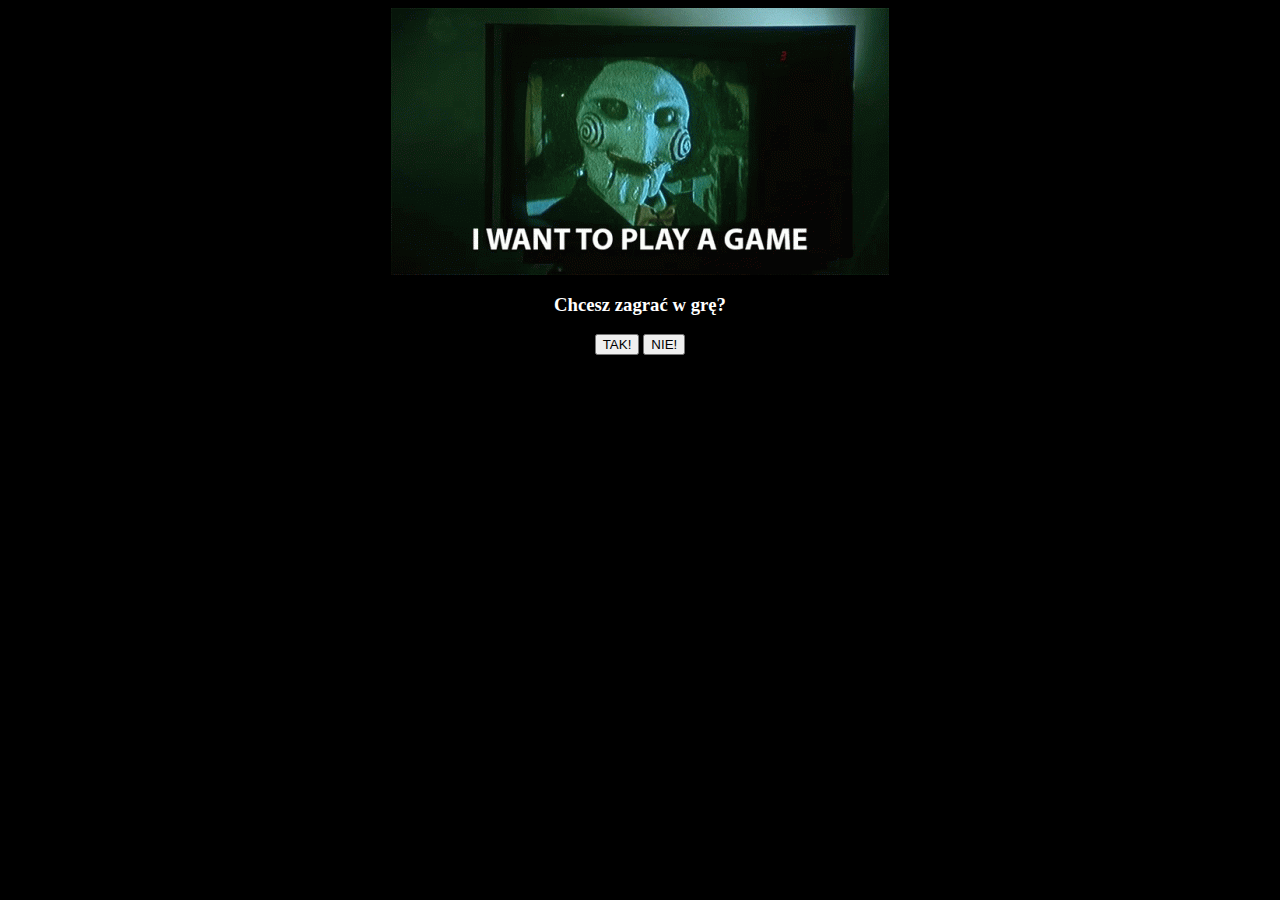
==== index.html @ f077da7b "Update and rename Nowy dokument tekstowy (2).html to index.html" ====
<html>
<head>
<meta charset ="UTF-8">
<link href="style.css" rel="stylesheet">
<title>BUUUUU!</title>
</head>
<body>
<center><img src="buu.gif" alt="buu"</center>

<audio controls autoplay hidden>
    <source src="twinkle.mp3">
    </audio>
<center>
    <h3>Chcesz zagrać w grę?</h3>
    <a href="https://www.youtube.com/watch?v=dQw4w9WgXcQ"><button type="button">TAK!</button></a>
    <a href="index2.html"><button type="button">NIE!</button></a>
</center>

</html>
---- style.css ----
body{
   background-color:black;
   margin-left: auto;
   margin-right: auto;
}
h3 {
    color:white;
}
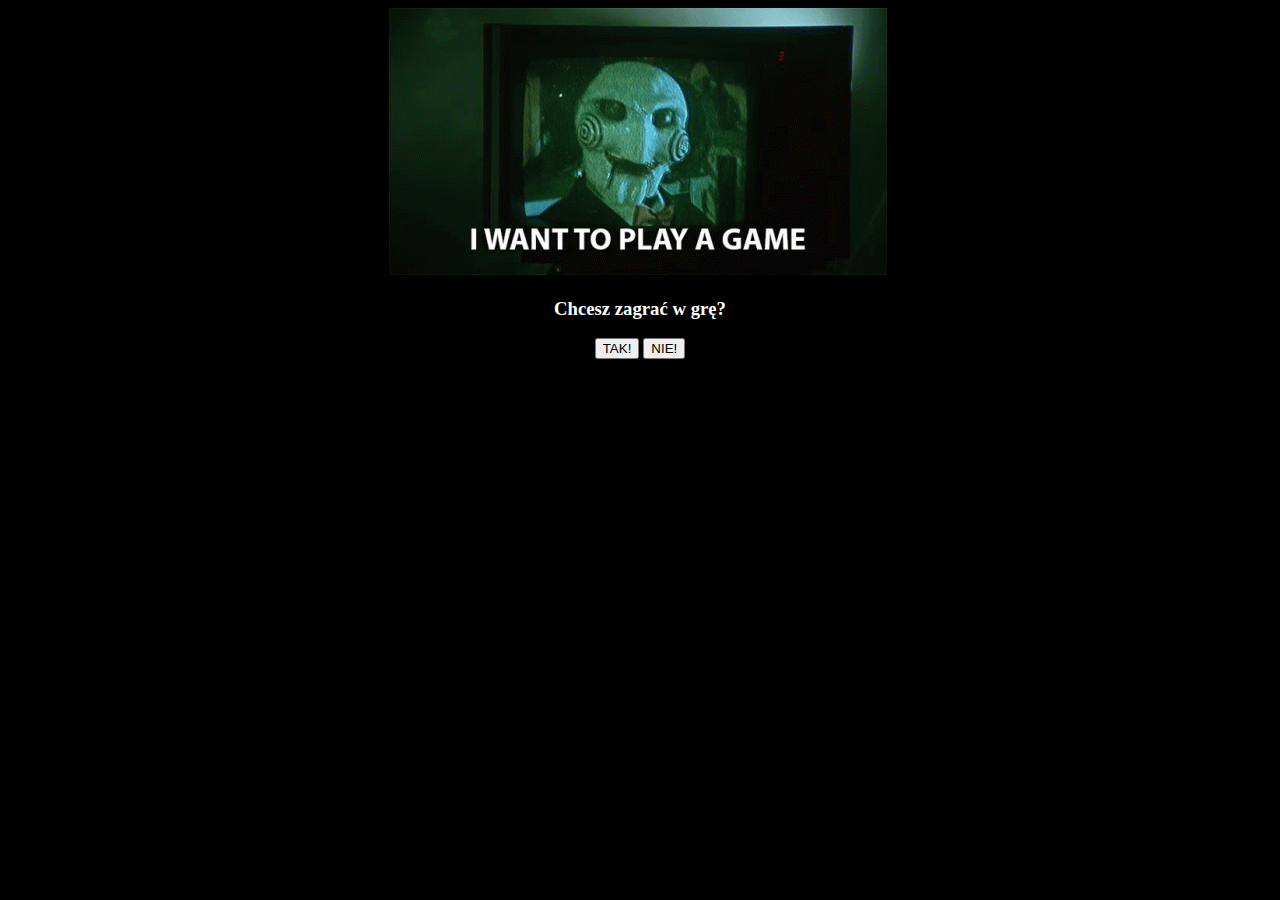
==== commit 75c3d23e: "Update index.html" ====
--- a/index.html
+++ b/index.html
@@ -6,10 +6,7 @@
 </head>
 <body>
 <center><img src="buu.gif" alt="buu"</center>
-
-<audio controls autoplay hidden>
-    <source src="twinkle.mp3">
-    </audio>
+<embed type="audio/mpeg" src="twinkle.mp3" autostart="true" hidden="true"></embed>
 <center>
     <h3>Chcesz zagrać w grę?</h3>
     <a href="https://www.youtube.com/watch?v=dQw4w9WgXcQ"><button type="button">TAK!</button></a>
